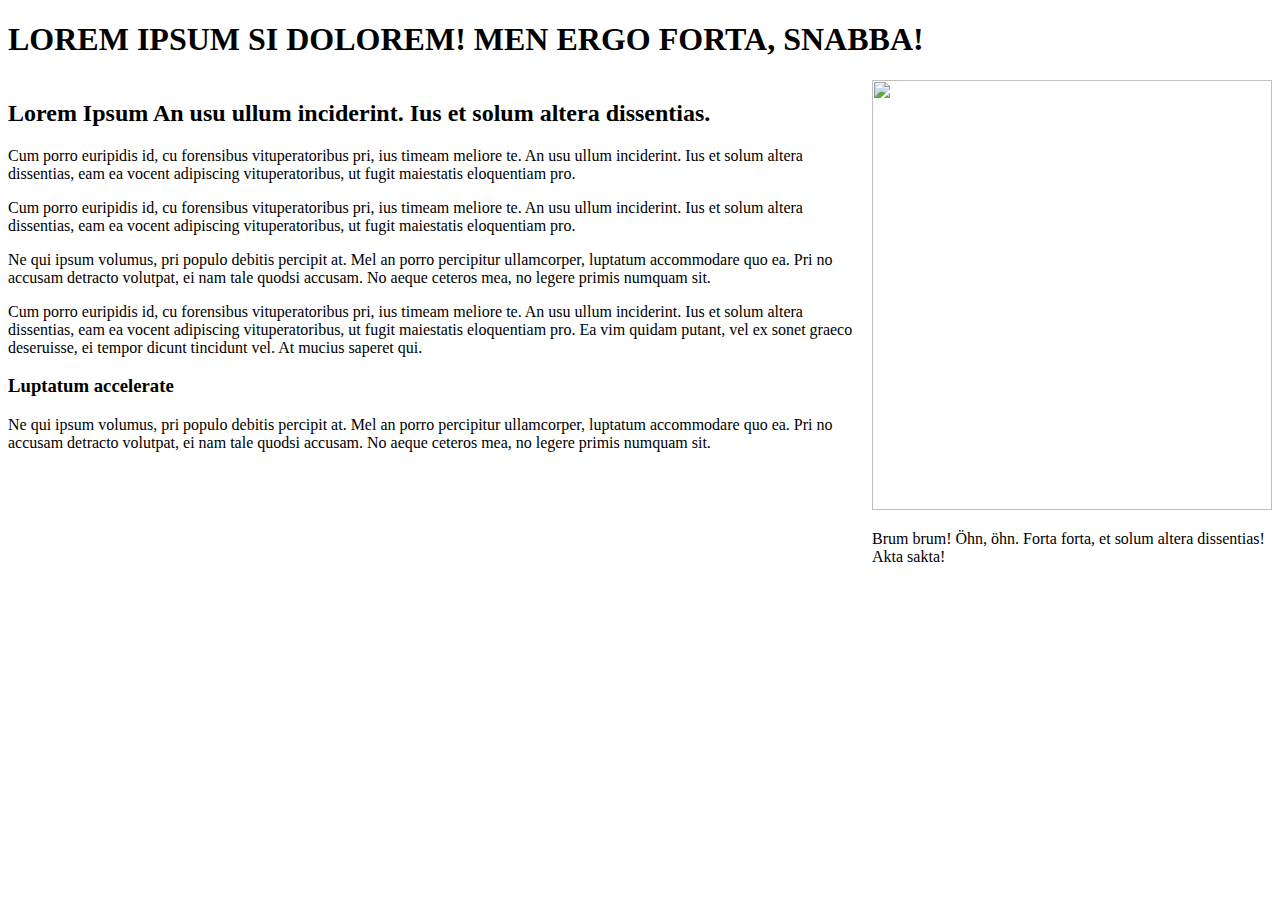
==== articleLayout/index.html @ 70032ef6 "uploading tracktor article" ====
<!DOCTYPE html>
<html lang="en">
<head>
    <meta charset="UTF-8">
    <meta name="viewport" content="width=device-width, initial-scale=1.0">
    <link rel="stylesheet" href="style.css">
    <title>Traktor News</title>
</head>
<body>
    <header>
        <h1>LOREM IPSUM SI DOLOREM! MEN ERGO FORTA, SNABBA!
        </h1>
    </header>
    <main>
        <section>
        <article>
    <h2>Lorem Ipsum An usu ullum inciderint. Ius et solum altera dissentias.
    </h2>
    <section>
        <p>Cum porro euripidis id, cu forensibus vituperatoribus pri, ius timeam meliore te. An usu ullum inciderint. Ius et solum altera dissentias, eam ea vocent adipiscing vituperatoribus, ut fugit maiestatis eloquentiam pro.</p>
        <p>Cum porro euripidis id, cu forensibus vituperatoribus pri, ius timeam meliore te. An usu ullum inciderint. Ius et solum altera dissentias, eam ea vocent adipiscing vituperatoribus, ut fugit maiestatis eloquentiam pro.</p>
        <p>Ne qui ipsum volumus, pri populo debitis percipit at. Mel an porro percipitur ullamcorper, luptatum accommodare quo ea. Pri no accusam detracto volutpat, ei nam tale quodsi accusam. No aeque ceteros mea, no legere primis numquam sit.</p>
    </section>
<section>
    <p>Cum porro euripidis id, cu forensibus vituperatoribus pri, ius timeam meliore te. An usu ullum inciderint. Ius et solum altera dissentias, eam ea vocent adipiscing vituperatoribus, ut fugit maiestatis eloquentiam pro. Ea vim quidam putant, vel ex sonet graeco deseruisse, ei tempor dicunt tincidunt vel. At mucius saperet qui.</p>
        <h3>Luptatum accelerate
        </h3>
        <p>Ne qui ipsum volumus, pri populo debitis percipit at. Mel an porro percipitur ullamcorper, luptatum accommodare quo ea. Pri no accusam detracto volutpat, ei nam tale quodsi accusam. No aeque ceteros mea, no legere primis numquam sit.</p>
    
    </section>
    </article> 
</section>
    <section>
        <img src="https://www.helical-technology.com/wp-content/uploads/2017/11/John-Deere-9R-e1533741521909.jpg" alt="" width="400rem" height="430">
        <p>Brum brum! Öhn, öhn. Forta forta, et solum altera dissentias! Akta sakta!
        </p>
    </section>  
</main>
</body>
</html>
---- articleLayout/style.css ----
main{
    display: flex;
}
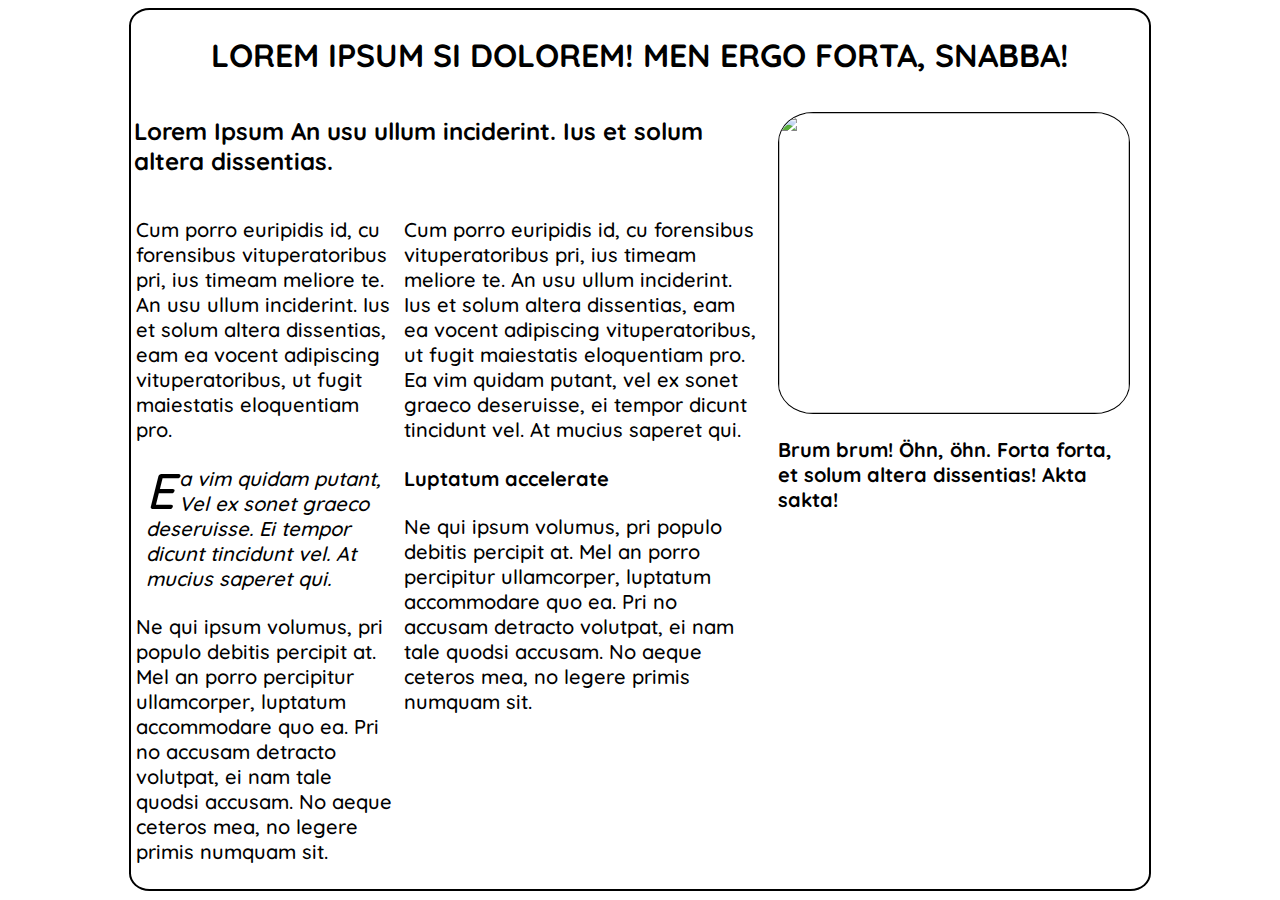
==== commit d5a3d587: "update article measurments" ====
--- a/articleLayout/index.html
+++ b/articleLayout/index.html
@@ -7,34 +7,36 @@
     <title>Traktor News</title>
 </head>
 <body>
-    <header>
+    <main>
         <h1>LOREM IPSUM SI DOLOREM! MEN ERGO FORTA, SNABBA!
         </h1>
-    </header>
-    <main>
-        <section>
-        <article>
+    <div class="article-container">
+        <section class="article-section">
     <h2>Lorem Ipsum An usu ullum inciderint. Ius et solum altera dissentias.
     </h2>
-    <section>
+    <div class="articles">
+
+    <article>
         <p>Cum porro euripidis id, cu forensibus vituperatoribus pri, ius timeam meliore te. An usu ullum inciderint. Ius et solum altera dissentias, eam ea vocent adipiscing vituperatoribus, ut fugit maiestatis eloquentiam pro.</p>
-        <p>Cum porro euripidis id, cu forensibus vituperatoribus pri, ius timeam meliore te. An usu ullum inciderint. Ius et solum altera dissentias, eam ea vocent adipiscing vituperatoribus, ut fugit maiestatis eloquentiam pro.</p>
+      <p id="blockquote">Ea vim quidam putant, Vel ex sonet graeco deseruisse. Ei tempor dicunt tincidunt vel. At mucius saperet qui.</p>  <p>Ne qui ipsum volumus, pri populo debitis percipit at. Mel an porro percipitur ullamcorper, luptatum accommodare quo ea. Pri no accusam detracto volutpat, ei nam tale quodsi accusam. No aeque ceteros mea, no legere primis numquam sit.</p>
+    </article>
+<article>
+
+    <p>Cum porro euripidis id, cu forensibus vituperatoribus pri, ius timeam meliore te. An usu ullum inciderint. Ius et solum altera dissentias, eam ea vocent adipiscing vituperatoribus, ut fugit maiestatis eloquentiam pro. Ea vim quidam putant, vel ex sonet graeco deseruisse, ei tempor dicunt tincidunt vel. At mucius saperet qui.</p>
+        <p><strong>Luptatum accelerate</strong>
+        </p>
         <p>Ne qui ipsum volumus, pri populo debitis percipit at. Mel an porro percipitur ullamcorper, luptatum accommodare quo ea. Pri no accusam detracto volutpat, ei nam tale quodsi accusam. No aeque ceteros mea, no legere primis numquam sit.</p>
-    </section>
-<section>
-    <p>Cum porro euripidis id, cu forensibus vituperatoribus pri, ius timeam meliore te. An usu ullum inciderint. Ius et solum altera dissentias, eam ea vocent adipiscing vituperatoribus, ut fugit maiestatis eloquentiam pro. Ea vim quidam putant, vel ex sonet graeco deseruisse, ei tempor dicunt tincidunt vel. At mucius saperet qui.</p>
-        <h3>Luptatum accelerate
-        </h3>
-        <p>Ne qui ipsum volumus, pri populo debitis percipit at. Mel an porro percipitur ullamcorper, luptatum accommodare quo ea. Pri no accusam detracto volutpat, ei nam tale quodsi accusam. No aeque ceteros mea, no legere primis numquam sit.</p>
-    
-    </section>
-    </article> 
+    </article>
+</div>
+
 </section>
-    <section>
-        <img src="https://www.helical-technology.com/wp-content/uploads/2017/11/John-Deere-9R-e1533741521909.jpg" alt="" width="400rem" height="430">
-        <p>Brum brum! Öhn, öhn. Forta forta, et solum altera dissentias! Akta sakta!
+</section>
+    <section class="img-section">
+        <img src="https://www.helical-technology.com/wp-content/uploads/2017/11/John-Deere-9R-e1533741521909.jpg" alt="" width="350rem" height="300">
+        <p id="img-p">Brum brum! Öhn, öhn. Forta forta, et solum altera dissentias! Akta sakta!
         </p>
     </section>  
+</div>
 </main>
 </body>
 </html>--- a/articleLayout/style.css
+++ b/articleLayout/style.css
@@ -1,3 +1,54 @@
+@import url('https://fonts.googleapis.com/css2?family=Quicksand:wght@300..700&display=swap');
+body{
+    font-family: "Quicksand", sans-serif;
+}
 main{
+    max-width: 80%;
+    height: 100%;
+    margin: 0 auto;
+    padding: .2rem;
+    border: 2px solid black;
+    border-radius: 2%;
+
+}
+h1{
+    text-align: center;
+}
+.article-container{
+   display: flex;
+   margin: 0 auto;
+
+}
+
+p{
+    padding: .1rem;
+    font-size: 20px;
+    font-weight: 550;
+}
+.articles{
     display: flex;
-}+}
+
+
+.img-section{
+    padding: 1rem;
+}
+img{
+    border: 1px solid black;
+    border-radius: 10%;
+}
+#img-p{
+    padding: 0;
+    font-weight: 800;
+}
+#blockquote{
+    font-style: italic;
+    margin: 10px;
+}
+#blockquote:first-letter{
+    font-size:250%;
+    line-height:100%;
+    margin-bottom:-5px;
+    margin-right:5px;
+    float:left;
+  }
